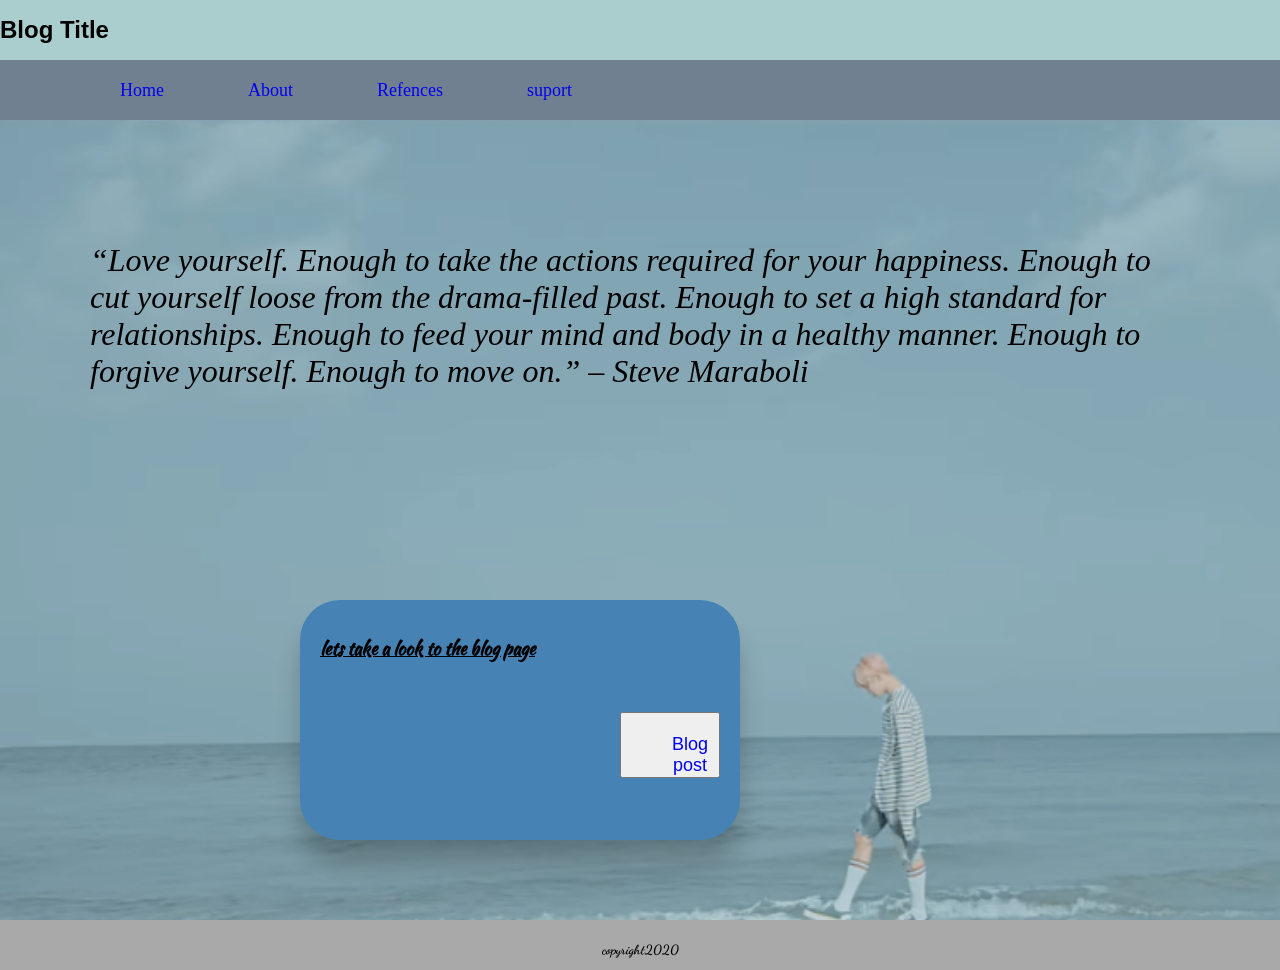
==== bloghomepage.html @ c39f5e9a "first commit" ====
<!DOCTYPE html>
<html lang="en">
<head>
    <meta charset="UTF-8">
    <meta name="viewport" content="width=device-width, initial-scale=1.0">
    <meta name="viewport" content="width=device-width,initial-scale=1,maximum-scale=1,user-scalable=no">
<meta http-equiv="X-UA-Compatible" content="IE=edge,chrome=1">
<meta name="HandheldFriendly" content="true">
    <title>bloghomepage</title>
    <link href="https://fonts.googleapis.com/css2?family=Dancing+Script:wght@600&display=swap" rel="stylesheet">
    <link href="https://fonts.googleapis.com/css2?family=Kaushan+Script&display=swap" rel="stylesheet">
    <link  rel="stylesheet" type="text/css" href="bloghomestyl.css" >
</head>
<body>
    <div class="page">
        <div class="page haeder "> <header><h1>Blog Title</h1></header>
        </div>   
        <div class="navbar">    
                <ul>
                    <li><a href="#">Home</a></li>
                    <li><a href="#">About</a></li>
                    <li><a href="#">Refences</a></li>
                    <li><a href="#">suport</a></li>
                </ul>
        
            </div>

<div class="page main"> 
           <div class="card1"> <blockquote> <p>“Love yourself. Enough to take the actions required for your happiness. Enough to cut yourself loose from the drama-filled past. Enough to set a high standard for relationships. Enough to feed your mind and body in a healthy manner. Enough to forgive yourself. Enough to move on.” – Steve Maraboli</p>
           </blockquote> </div>

           <div class="card2"> <h2> <u>lets take a look to the blog page</u> </h2>
        
            <button><a href="blogpost.html">Blog post</a>
             </button>
        
        </div> </div>


    
        <div class="page footer"><h5>copyright2020</h5></div>
    </div>


</body>
</html>
---- bloghomestyl.css ----
@import url("navbar.css");
@import url("fonttext.css");
@import url("madiaq.css");


html{
    height: 100%;
}
body{
    
  padding: 0;
  margin: 0; 
  min-height: 100%; 
}

.page{
    
    display: grid;
    grid-gap: 0;
    width:100%;
    grid-template-columns:1;
    grid-template-rows: 60px 60px 800px 50px;
     grid-template-areas: "header"
     "navbar"
     "main"
     "footer";
     

}

.navbar{

    grid-area: "navbar";
}


.haeder{
    margin: 0;
background-color: rgb(170, 206, 206);
}

.main{
display: grid;
grid-template-columns: 1fr 1fr ;
grid-template-rows: 1fr 1fr;
grid-template-areas: "top top"
"end end1 ";
    background-image: url("tumblr.png");
    background-repeat: no-repeat;
    background-size:cover;
    
}
.card1{
    grid-area: top;


}
.card2{

    grid-area: end;
    width: 400px;
    height: 200px;
    margin-left: 300px;
    margin-top:200px;
    margin-bottom: 80px;
    padding: 20px;
    background-color: steelblue;
    border-radius: 40px;
    box-shadow: 0 25px 25px 0 rgba(0,0,0,0.2);
}
button{
    display: flex;
    flex-basis:30px;
    margin-left: 300px;
    margin-top: 50px;
    text-align: center;
    padding: 0;
}



.footer{
    grid-area: "footer";
    padding-bottom: 0;
   background-color: darkgray; 
   text-align: center;
  
}
@media (max-width: 600px)  {


    body{
        
      padding: 0;
      margin: 0;   
    }
    
    .page{
        
        display: grid;
        grid-gap: 0;
        width:100%;
      height: auto;
        grid-template-columns:1;
        grid-template-rows: 60px 60px 500px 50px;
         grid-template-areas: "header"
         "navbar"
         "main"
         "footer";
         
    
    }
    
    .navbar{
    
        grid-area: "navbar";
    }
    
    
    .haeder{
        margin: 0;
    background-color: rgb(170, 206, 206);
    }
    
    .main{
    display: grid;
    grid-template-columns: 1fr 1fr ;
    grid-template-rows: 1fr 1fr;
    grid-template-areas: "top top"
    "end end1 ";
        background-image: url("tumblr.png");
        background-repeat: no-repeat;
        background-size:cover;
        
    }
    .card1{
        grid-area: top;
    
    
    }
    .card2{
    
        grid-area: end;
        width: 300px;
        height: 150px;
        margin-left:10px;
        margin-top:200px;
        margin-bottom: 10px;
        padding: 20px;
        background-color: steelblue;
        border-radius: 40px;
        box-shadow: 0 25px 25px 0 rgba(0,0,0,0.2);
    }
    button{
        display: flex;
        flex-basis:30px;
        margin-left: 100px;
        margin-top: 50px;
        text-align: center;
        padding: 0;
    }
    
    
    
    .footer{
        grid-area: "footer";
        padding-bottom: 0;
       background-color: darkgray; 
       text-align: center;
    }
    
    blockquote{
        display: flex;
        flex-direction: row;
        position: absolute;
        padding: 0px;
        margin: 0px;
        font-size: xx-large;
        background:none;
        font-style: italic;
    
    }
    
    }

    @media (max-width: 300px)  {


        body{
            
          padding: 0;
          margin: 0;   
        }
        
        .page{
            
            display: grid;
            grid-gap: 0;
            width:100%;
          height: auto;
            grid-template-columns:1;
            grid-template-rows: 40px 40px 400px 40px;
             grid-template-areas: "header"
             "navbar"
             "main"
             "footer";
             
        
        }
        h1{

            padding: 0;
            text-align: left;
            font-size: large;
            font-family: 'Segoe UI', Tahoma, Geneva, Verdana, sans-serif;
             
            }
        
        .navbar{
        
            grid-area: "navbar";
        }
        
        .navbar , ul {
            display: inline;
            background-color: slategray;
            list-style-type: none;
            margin: 0;
            padding-top: 10px;
            overflow: none; 
        
          }
        
          li , a {
        
              display: flex;
            display: inline;
            align-items: center;
            padding-top: 0px;
            flex-direction: row;
            padding-left: 0px;
            text-decoration:none;
            text-align: center;
            font-size: large;
            
           
        }
        
        .haeder{
            margin: 0;
        background-color: rgb(170, 206, 206);
        }
        
        .main{
        display: grid;
        grid-template-columns: 1fr 1fr ;
        grid-template-rows: 1fr 1fr;
        grid-template-areas: "top top"
        "end end1 ";
            background-image: url("tumblr.png");
            background-repeat: no-repeat;
            background-size:cover;
            
        }
        .card1{
            grid-area: top;
        
        
        }
        .card2{
        
            grid-area: end;
            width: 100px;
            height: 100px;
            margin-left:50px;
            margin-top:100px;
            margin-bottom: 50px;
            padding: 20px;
            background-color: steelblue;
            border-radius: 20px;
            box-shadow: 0 35px 25px 0 rgba(0,0,0,0.2);
        }
        button{
            display: flex;
            flex-basis:0px;
            margin-left: 0px;
            margin-top: 0px;
            margin-bottom: 50px;
            text-align: center;
            padding: 0;
        }
        
        
        
        .footer{
            grid-area: "footer";
            padding-bottom: 0;
           background-color: darkgray; 
           text-align: center;
           margin-top: auto;
        }
        
        blockquote{
            display: flex;
            flex-direction: row;
            position: absolute;
            padding: 0px;
            margin: 0px;
            font-size:x-large;
            background:none;
            font-style: italic;
        
        }
        h1{

            padding: 0;
            text-align: left;
            font-size:medium;
            font-family: 'Segoe UI', Tahoma, Geneva, Verdana, sans-serif;
             
            }
            h2{
                font-size: medium;
            }
        }
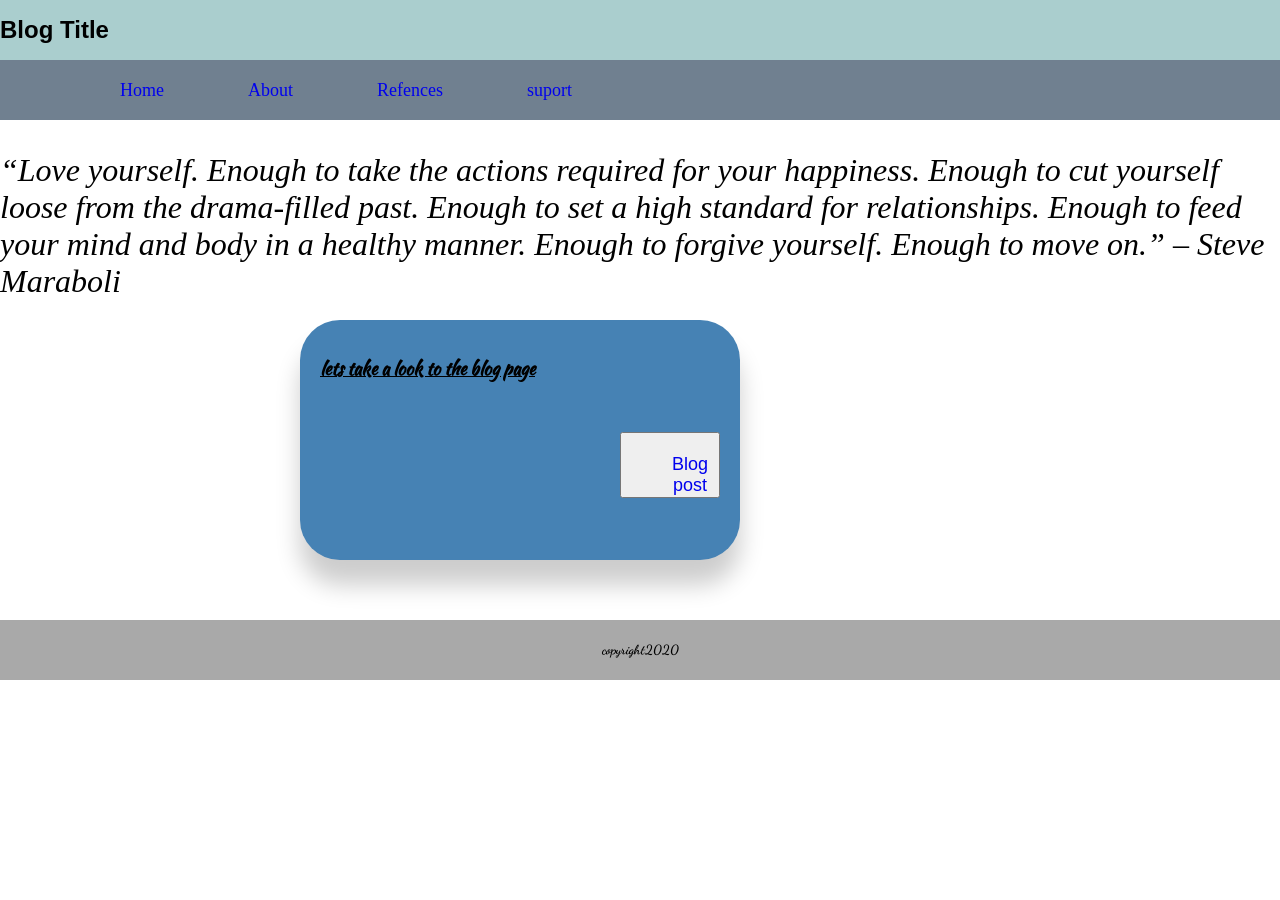
==== commit 5a10c83b: "first commit" ====
--- a/bloghomepage.html
+++ b/bloghomepage.html
@@ -6,10 +6,10 @@
     <meta name="viewport" content="width=device-width,initial-scale=1,maximum-scale=1,user-scalable=no">
 <meta http-equiv="X-UA-Compatible" content="IE=edge,chrome=1">
 <meta name="HandheldFriendly" content="true">
-    <title>bloghomepage</title>
+ <title> bloghomepage</title>
     <link href="https://fonts.googleapis.com/css2?family=Dancing+Script:wght@600&display=swap" rel="stylesheet">
     <link href="https://fonts.googleapis.com/css2?family=Kaushan+Script&display=swap" rel="stylesheet">
-    <link  rel="stylesheet" type="text/css" href="bloghomestyl.css" >
+    <link  rel="stylesheet" type="text/css" href="css\bloghomestyl.css" >
 </head>
 <body>
     <div class="page">
